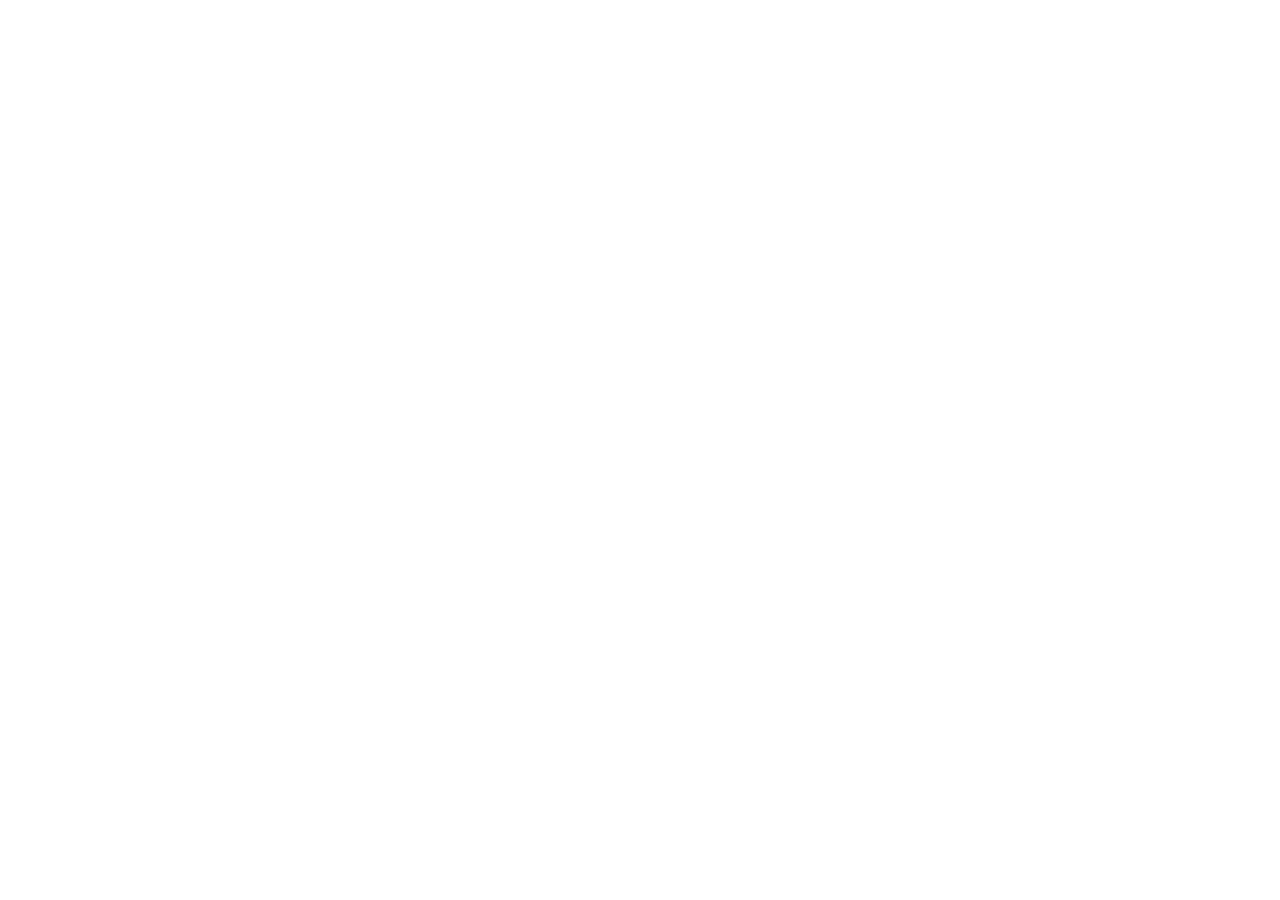
==== pokedex-task/index.html @ 14faf9d7 "Created Repo Layout" ====
<!DOCTYPE html>
<html lang="en">
<head>
    <meta charset="UTF-8">
    <meta http-equiv="X-UA-Compatible" content="IE=edge">
    <meta name="viewport" content="width=device-width, initial-scale=1.0">
    <title>Document</title>
     <!-- Bootstrap core CSS -->
     <link href="https://cdnjs.cloudflare.com/ajax/libs/twitter-bootstrap/4.3.1/css/bootstrap.min.css" rel="stylesheet">
     <!-- Material Design Bootstrap -->
     <link href="https://cdnjs.cloudflare.com/ajax/libs/mdbootstrap/4.8.7/css/mdb.min.css" rel="stylesheet">  
</head>
<body>
    




    <script src="https://cdnjs.cloudflare.com/ajax/libs/jquery/3.4.1/jquery.min.js"></script>
  <script src="https://cdnjs.cloudflare.com/ajax/libs/popper.js/1.14.4/umd/popper.min.js"></script>
  <script src="https://cdnjs.cloudflare.com/ajax/libs/twitter-bootstrap/4.3.1/js/bootstrap.min.js"></script>
  <script src="https://cdnjs.cloudflare.com/ajax/libs/mdbootstrap/4.8.7/js/mdb.min.js"></script>
  <!-- add axios with cdn - still no build tools needed -->
  <script src="https://unpkg.com/axios/dist/axios.min.js"></script>
</body>
</html>
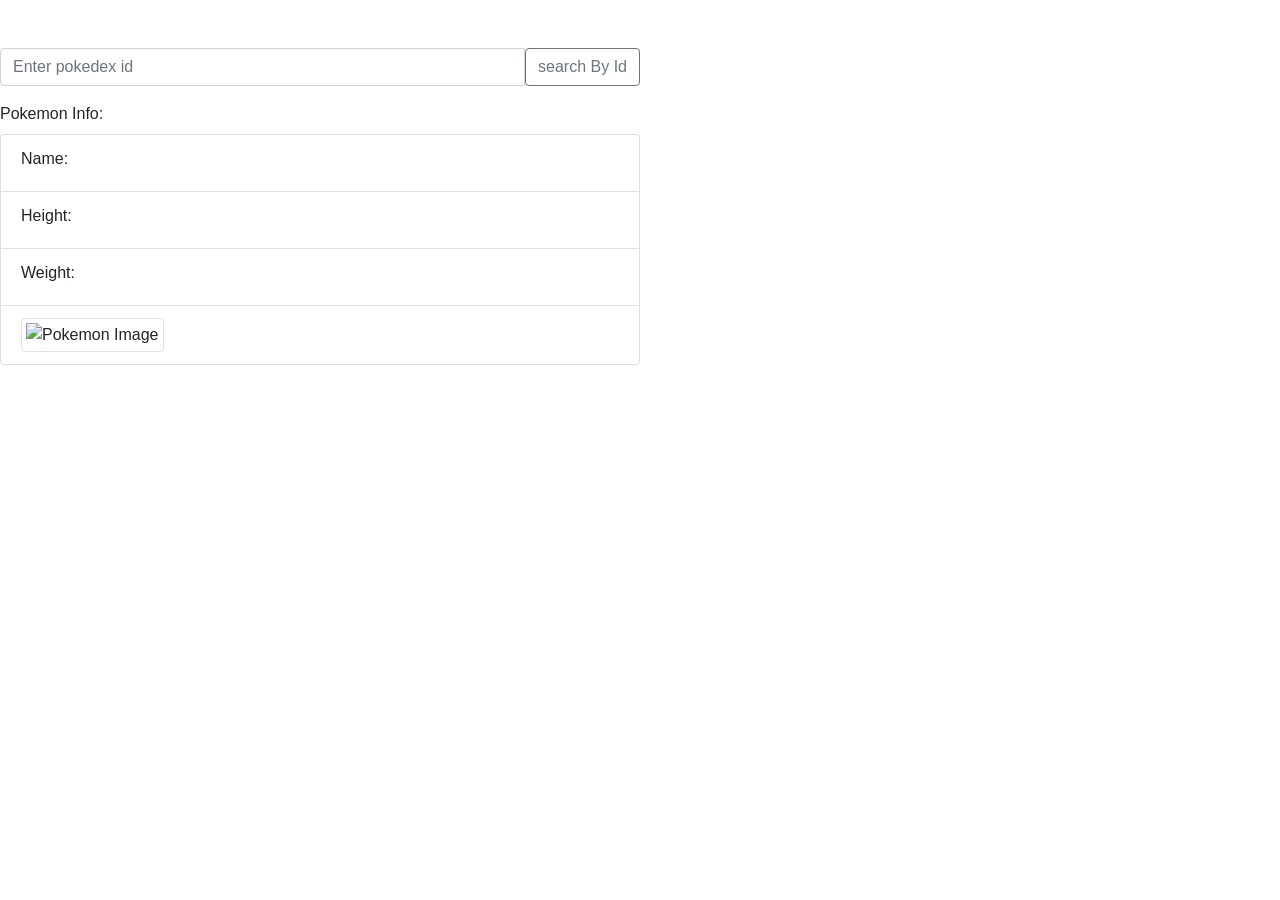
==== commit 20327c99: "added getpokemon by id functionality" ====
--- a/pokedex-task/index.html
+++ b/pokedex-task/index.html
@@ -4,14 +4,30 @@
     <meta charset="UTF-8">
     <meta http-equiv="X-UA-Compatible" content="IE=edge">
     <meta name="viewport" content="width=device-width, initial-scale=1.0">
-    <title>Document</title>
+    <title>Pokedex</title>
+    <script src="./src/index.js" defer></script>
      <!-- Bootstrap core CSS -->
      <link href="https://cdnjs.cloudflare.com/ajax/libs/twitter-bootstrap/4.3.1/css/bootstrap.min.css" rel="stylesheet">
      <!-- Material Design Bootstrap -->
      <link href="https://cdnjs.cloudflare.com/ajax/libs/mdbootstrap/4.8.7/css/mdb.min.css" rel="stylesheet">  
 </head>
 <body>
+ 
+  <div class="input-group mb-3 mt-5 w-50 ">
+    <input type="text" class="form-control" id="inputById" placeholder="Enter pokedex id" aria-label="Search By Id">
+    <button class="btn btn-outline-secondary" type="button" id="searchByIdButton">search By Id</button>
+  </div>
+  <div class="searchIdResults">
+    <label id="idSearchHeading">Pokemon Info:</label>
+    <ul class="list-group w-50" class="showIdResults">
+      <li class="list-group-item"> <label id="byIdName">Name: </label></li>
+      <li class="list-group-item"> <label id="byIdHeight">Height: </label></li>
+      <li class="list-group-item"> <label id="byIdWeight">Weight: </label></li>
+      <li class="list-group-item"><img src="" id="byIdImg" class="img-thumbnail" alt="Pokemon Image"></li>
+    </ul>
+  </div>  
     
+   
 
 
 
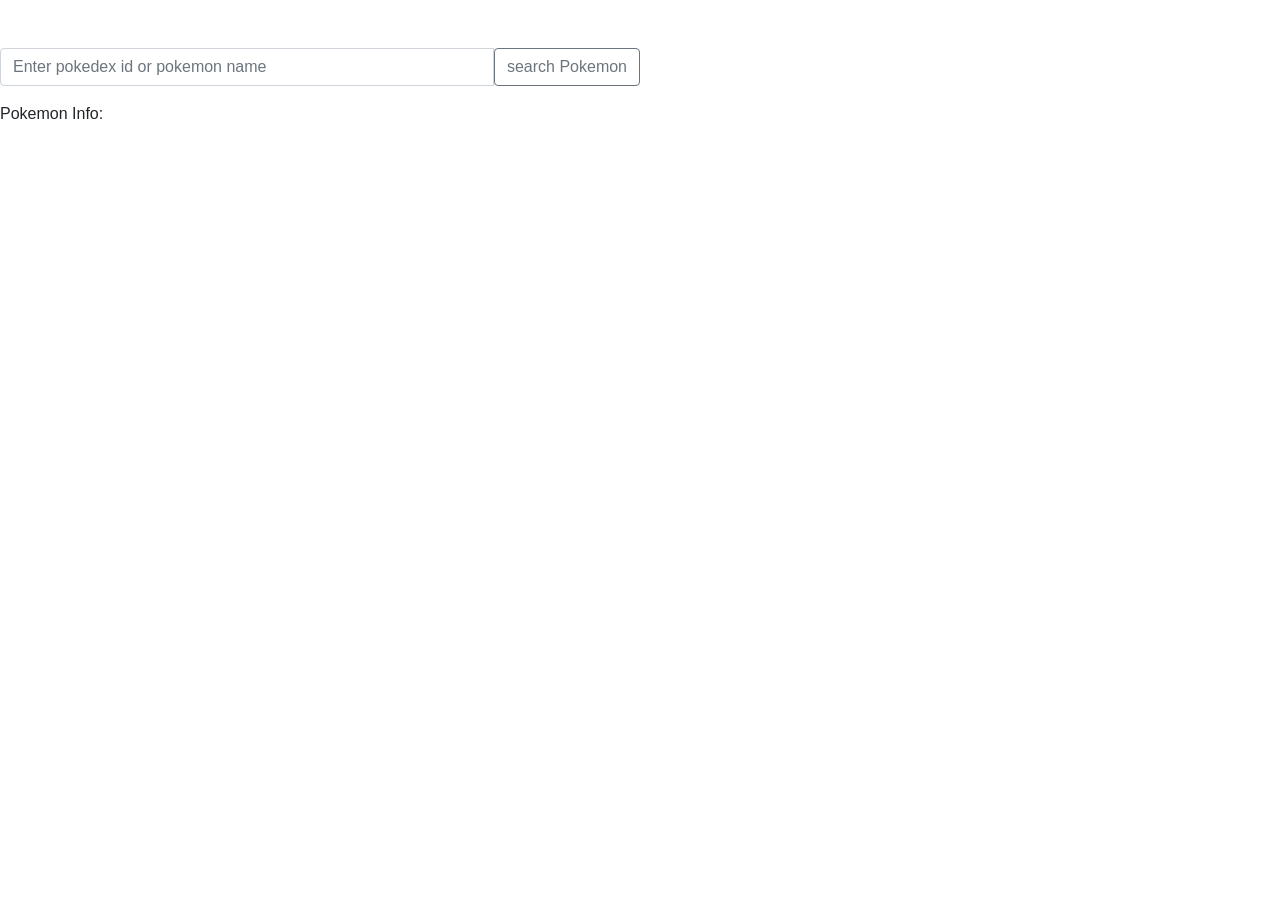
==== commit 153df7ed: "added types buttons" ====
--- a/pokedex-task/index.html
+++ b/pokedex-task/index.html
@@ -6,6 +6,7 @@
     <meta name="viewport" content="width=device-width, initial-scale=1.0">
     <title>Pokedex</title>
     <script src="./src/index.js" defer></script>
+    <link href='./styles/styles.css' rel='stylesheet'>
      <!-- Bootstrap core CSS -->
      <link href="https://cdnjs.cloudflare.com/ajax/libs/twitter-bootstrap/4.3.1/css/bootstrap.min.css" rel="stylesheet">
      <!-- Material Design Bootstrap -->
@@ -14,25 +15,25 @@
 <body>
  
   <div class="input-group mb-3 mt-5 w-50 ">
-    <input type="text" class="form-control" id="inputById" placeholder="Enter pokedex id" aria-label="Search By Id">
-    <button class="btn btn-outline-secondary" type="button" id="searchByIdButton">search By Id</button>
+    <input type="text" class="form-control" id="inputById" placeholder="Enter pokedex id or pokemon name" aria-label="Search By Id">
+    <button class="btn btn-outline-secondary" type="button" id="searchByIdButton">search Pokemon</button>
   </div>
   <div class="searchIdResults">
     <label id="idSearchHeading">Pokemon Info:</label>
-    <ul class="list-group w-50" class="showIdResults">
+    <ul id="pokemonDet" class="list-group w-50 showIdResults">
       <li class="list-group-item"> <label id="byIdName">Name: </label></li>
       <li class="list-group-item"> <label id="byIdHeight">Height: </label></li>
       <li class="list-group-item"> <label id="byIdWeight">Weight: </label></li>
       <li class="list-group-item"><img src="" id="byIdImg" class="img-thumbnail" alt="Pokemon Image"></li>
+      <li class="list-group-item">
+      <label>Pokemon Type:</label>
+      <span id="Types"></span>
+      </li>
     </ul>
   </div>  
     
-   
 
-
-
-
-    <script src="https://cdnjs.cloudflare.com/ajax/libs/jquery/3.4.1/jquery.min.js"></script>
+  <script src="https://cdnjs.cloudflare.com/ajax/libs/jquery/3.4.1/jquery.min.js"></script>
   <script src="https://cdnjs.cloudflare.com/ajax/libs/popper.js/1.14.4/umd/popper.min.js"></script>
   <script src="https://cdnjs.cloudflare.com/ajax/libs/twitter-bootstrap/4.3.1/js/bootstrap.min.js"></script>
   <script src="https://cdnjs.cloudflare.com/ajax/libs/mdbootstrap/4.8.7/js/mdb.min.js"></script>
--- a/pokedex-task/styles/styles.css
+++ b/pokedex-task/styles/styles.css
@@ -0,0 +1,3 @@
+.showIdResults{
+    visibility: hidden;
+}
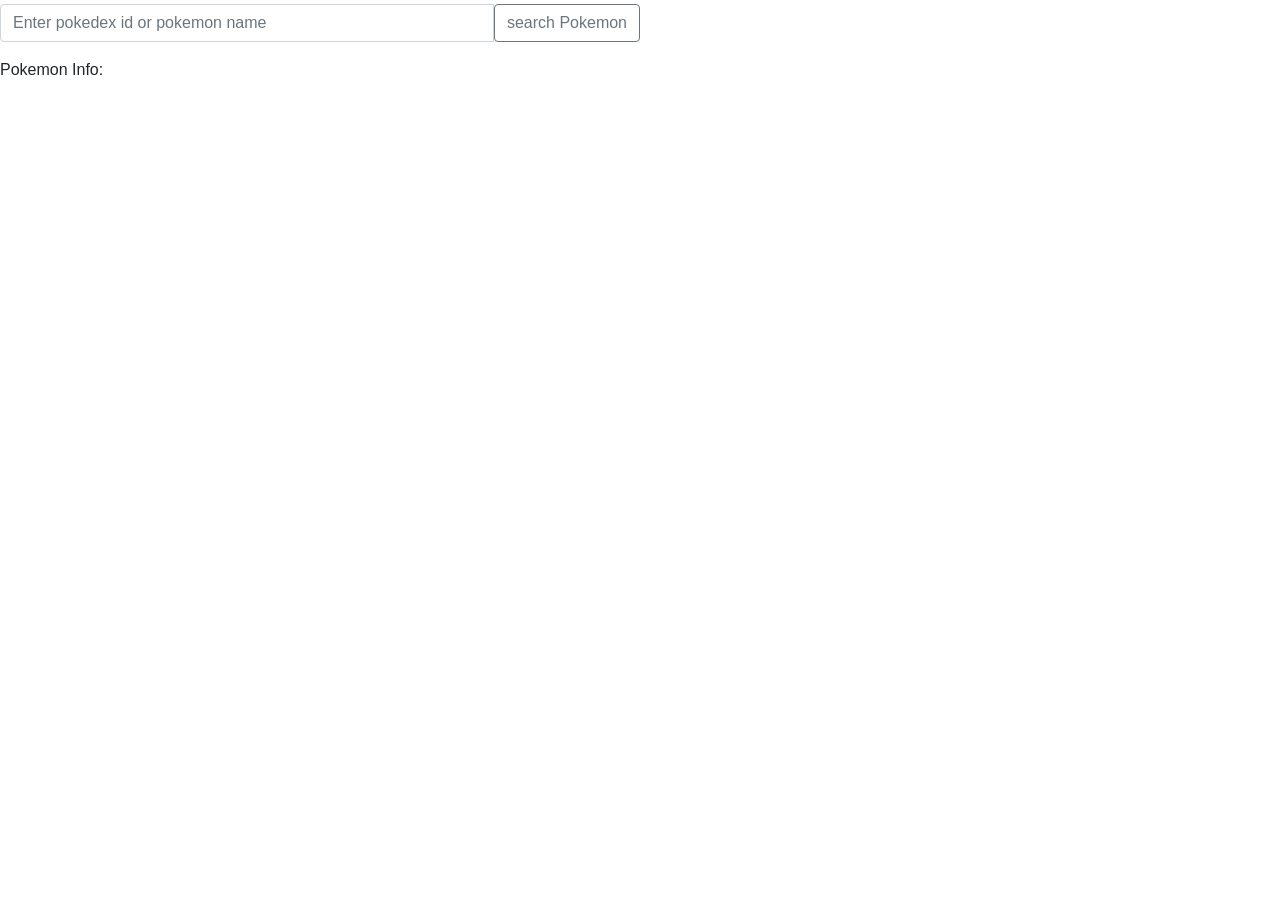
==== commit 08a2fa4b: "changed top margin so  it fits in page better" ====
--- a/pokedex-task/index.html
+++ b/pokedex-task/index.html
@@ -13,8 +13,8 @@
      <link href="https://cdnjs.cloudflare.com/ajax/libs/mdbootstrap/4.8.7/css/mdb.min.css" rel="stylesheet">  
 </head>
 <body>
- 
-  <div class="input-group mb-3 mt-5 w-50 ">
+  
+  <div class="input-group mb-3 mt-1 w-50">
     <input type="text" class="form-control" id="inputById" placeholder="Enter pokedex id or pokemon name" aria-label="Search By Id">
     <button class="btn btn-outline-secondary" type="button" id="searchByIdButton">search Pokemon</button>
   </div>
--- a/pokedex-task/styles/styles.css
+++ b/pokedex-task/styles/styles.css
@@ -1,3 +1,3 @@
 .showIdResults{
     visibility: hidden;
-}+}
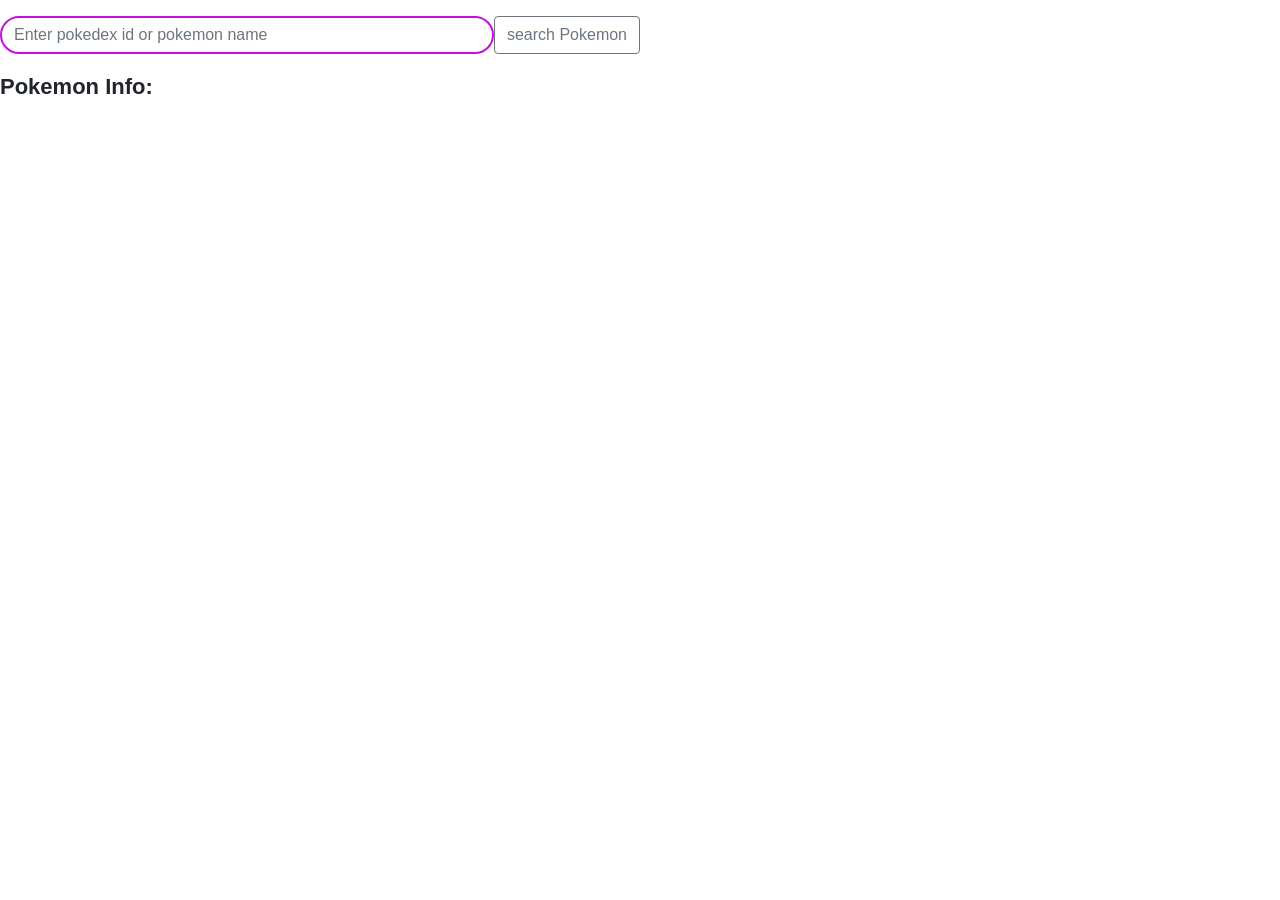
==== commit d11c1245: "added stying" ====
--- a/pokedex-task/index.html
+++ b/pokedex-task/index.html
@@ -13,25 +13,27 @@
      <link href="https://cdnjs.cloudflare.com/ajax/libs/mdbootstrap/4.8.7/css/mdb.min.css" rel="stylesheet">  
 </head>
 <body>
-  
-  <div class="input-group mb-3 mt-1 w-50">
-    <input type="text" class="form-control" id="inputById" placeholder="Enter pokedex id or pokemon name" aria-label="Search By Id">
+  <main class= 'main'>
+
+    <div class="input-group mb-3 mt-3 w-50">
+      <input type="text" class="form-control" id="inputById" placeholder="Enter pokedex id or pokemon name" aria-label="Search By Id">
     <button class="btn btn-outline-secondary" type="button" id="searchByIdButton">search Pokemon</button>
   </div>
   <div class="searchIdResults">
     <label id="idSearchHeading">Pokemon Info:</label>
     <ul id="pokemonDet" class="list-group w-50 showIdResults">
-      <li class="list-group-item"> <label id="byIdName">Name: </label></li>
-      <li class="list-group-item"> <label id="byIdHeight">Height: </label></li>
-      <li class="list-group-item"> <label id="byIdWeight">Weight: </label></li>
-      <li class="list-group-item"><img src="" id="byIdImg" class="img-thumbnail" alt="Pokemon Image"></li>
-      <li class="list-group-item">
+      <li class="li-Det"> <label id="byIdName">Name: </label></li>
+      <li class="li-Det"> <label id="byIdHeight">Height: </label></li>
+      <li class="li-Det"> <label id="byIdWeight">Weight: </label></li>
+      <img src="" id="byIdImg" class="img-thumbnail" alt="Pokemon Image">
+      <li class="li-Det">
       <label>Pokemon Type:</label>
       <span id="Types"></span>
       </li>
     </ul>
   </div>  
     
+</main>
 
   <script src="https://cdnjs.cloudflare.com/ajax/libs/jquery/3.4.1/jquery.min.js"></script>
   <script src="https://cdnjs.cloudflare.com/ajax/libs/popper.js/1.14.4/umd/popper.min.js"></script>
--- a/pokedex-task/styles/styles.css
+++ b/pokedex-task/styles/styles.css
@@ -1,3 +1,45 @@
 .showIdResults{
     visibility: hidden;
 }
+
+body{
+    background-image: url('https://images3.alphacoders.com/677/thumb-1920-677583.png');
+    background-repeat: no-repeat;
+    background-size: cover;
+}
+#byIdImg{
+    display: block;
+    position: absolute;
+    left: 500px;
+    top: 80px;
+    height: 450px;
+    width: 450px;
+    background: transparent;
+    border: none;
+}
+#inputById{
+    background: transparent;
+    border: solid 2px rgb(197, 16, 221);
+    border-radius: 2em;
+}
+#idSearchHeading{
+    font-size: 22px;
+    font-weight: bold;
+}
+.li-Det{
+    font-size: 20px;
+    font-family: 'Gill Sans', 'Gill Sans MT', Calibri, 'Trebuchet MS', sans-serif;
+}
+#pokemonNames{
+    width: 50%;
+    background-color: transparent;
+    border: solid 1px dodgerblue;
+    border-radius: 1rem;
+    color: firebrick;
+    text-align: center;
+    font-family: cursive;
+}
+.reloadBtn{
+    width: 50%;
+}
+
